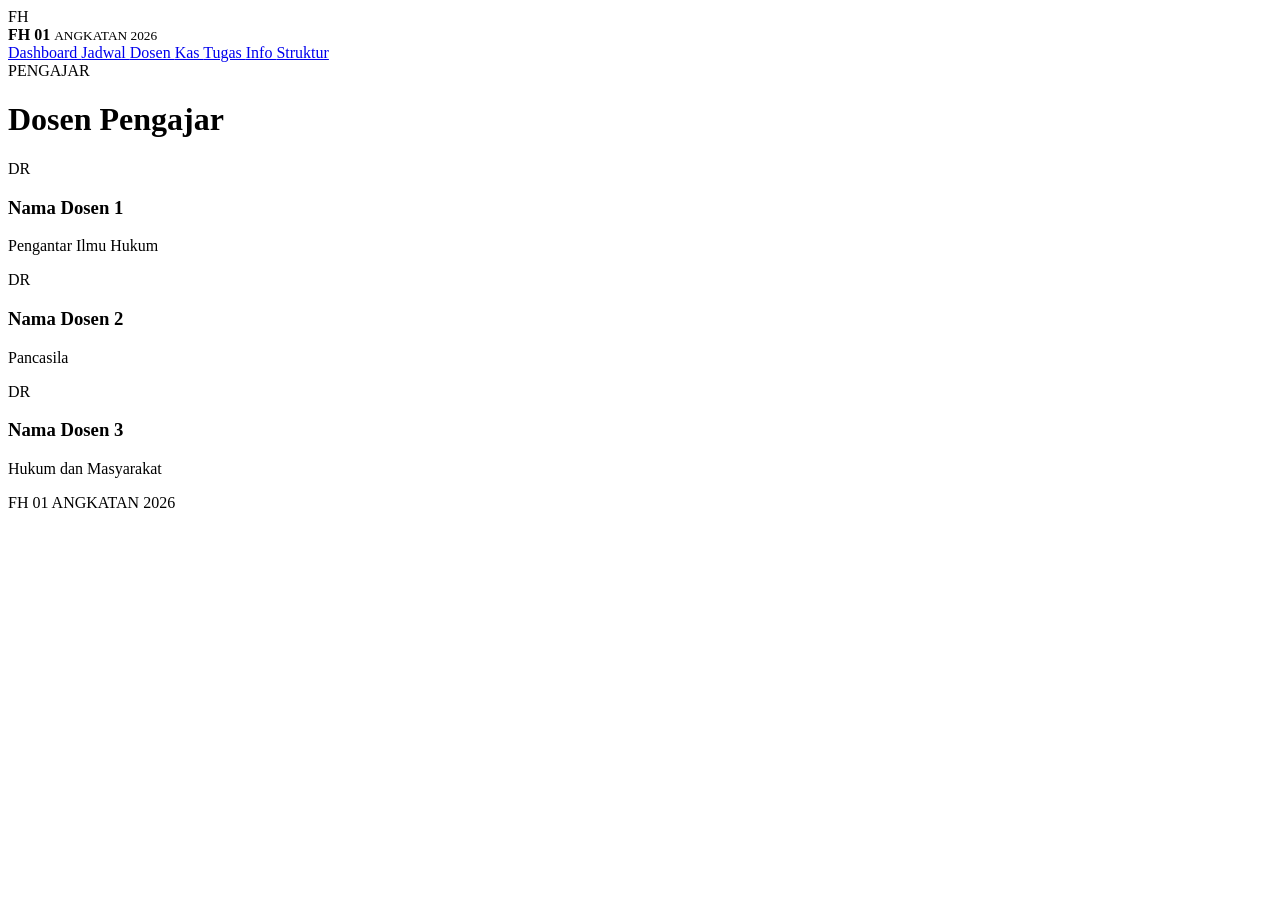
==== dosen.html @ dc6ef2f7 "Add files via upload" ====
<!--
============================================================
 PETUNJUK EDIT DOSEN
 - Ganti nama/mata kuliah: ubah teks pada kartu.
 - TAMBAH DOSEN: salin SATU kartu dosen lengkap, tempel,
   lalu ganti nama, mata kuliah, dan foto.
 - Tidak terbatas 3 dosen.
 - FOTO: cari assets/, .jpg, .png, .webp, background-image,
   atau url(. Tidak harus ada tag <img>.
 ============================================================
-->

<!doctype html>
<html lang="id">
  <head>
    <meta charset="utf-8">
    <meta name="viewport" content="width=device-width,initial-scale=1">
    <title>
      Dosen • FH 01
    </title>
    <link rel="stylesheet" href="style.css">
  </head>
  <body>
    <header class="top">
      <div class="brand">
        <div class="logo">
          FH
        </div>
        <div>
          <b>
            FH 01
          </b>
          <small>
            ANGKATAN 2026
          </small>
        </div>
      </div>
      <nav>
        <a href="index.html">
          Dashboard
        </a>
        <a href="jadwal.html">
          Jadwal
        </a>
        <a class="active" href="dosen.html">
          Dosen
        </a>
        <a href="kas.html">
          Kas
        </a>
        <a href="tugas.html">
          Tugas
        </a>
        <a href="pengumuman.html">
          Info
        </a>
        <a href="struktur.html">
          Struktur
        </a>
      </nav>
    </header>
    <main class="page">
      <span class="eyebrow">
        PENGAJAR
      </span>
      <h1>
        Dosen Pengajar
      </h1>
      <div class="grid">
        <div class="info">
          <div class="avatar">
            DR
          </div>
          <h3>
            Nama Dosen 1
          </h3>
          <p>
            Pengantar Ilmu Hukum
          </p>
        </div>
        <div class="info">
          <div class="avatar">
            DR
          </div>
          <h3>
            Nama Dosen 2
          </h3>
          <p>
            Pancasila
          </p>
        </div>
        <div class="info">
          <div class="avatar">
            DR
          </div>
          <h3>
            Nama Dosen 3
          </h3>
          <p>
            Hukum dan Masyarakat
          </p>
        </div>
      </div>
    </main>
    <footer>
      FH 01 ANGKATAN 2026
    </footer>
  </body>
</html>
---- style.css ----
/*
============================================================
 PETUNJUK EDIT TAMPILAN
 - WARNA: cari #a40000, #8f0000, #c00 dan ubah warnanya.
 - FONT, ukuran, jarak, kartu, tabel, background juga ada di sini.
 - Untuk DATA (nama/jadwal/tugas), edit file HTML masing-masing.
============================================================
*/

@import url('https://fonts.googleapis.com/css2?family=DM+Sans:wght@400;
  500;
  700&family=Playfair+Display:wght@600;
  700&display=swap');
  * {
box-sizing:border-box
}
body {
margin:0;
  font-family:'DM Sans',sans-serif;
  background:#fff;
  color:#171717
}
body:before {
content:"";
  position:fixed;
  inset:0 0 auto 0;
  height:5px;
  background:#a40000;
  z-index:5
}
.top {
height:auto;
  min-height:76px;
  padding:14px 5%;
  display:flex;
  align-items:center;
  justify-content:space-between;
  gap:25px;
  background:#fff;
  border-bottom:1px solid #eee;
  position:sticky;
  top:0;
  z-index:4
}
.brand {
display:flex;
  align-items:center;
  gap:11px
}
.logo {
width:45px;
  height:45px;
  border-radius:12px;
  background:#a40000;
  color:#fff;
  display:grid;
  place-items:center;
  font-weight:800
}
.brand b {
display:block
}
.brand small {
display:block;
  color:#777;
  font-size:10px;
  letter-spacing:2px
}
nav {
display:flex;
  gap:5px;
  flex-wrap:wrap;
  justify-content:flex-end
}
nav a {
padding:9px 12px;
  border-radius:9px;
  color:#444;
  text-decoration:none;
  font-size:13px
}
nav a:hover,nav a.active {
background:#a40000;
  color:white
}
.hero {
min-height:590px;
  background:linear-gradient(120deg,#8f0000,#c00 55%,#eee 55%,#fff);
  color:#fff;
  padding:75px 7%;
  display:flex;
  align-items:center;
  justify-content:space-between;
  gap:45px
}
.hero-text {
max-width:650px
}
.pill,.eyebrow {
font-size:11px;
  letter-spacing:2px;
  font-weight:700
}
.hero h1 {
font-family:'Playfair Display',serif;
  font-size:clamp(50px,8vw,92px);
  line-height:.92;
  margin:18px 0
}
.hero h1 em {
font-size:.48em;
  font-style:normal;
  color:#ffe7e7
}
.hero p {
font-size:18px;
  line-height:1.6;
  max-width:570px
}
.actions {
display:flex;
  gap:12px;
  margin-top:30px
}
.btn {
display:inline-block;
  padding:13px 20px;
  border-radius:10px;
  background:#fff;
  color:#a00000;
  text-decoration:none;
  font-weight:700
}
.btn.ghost {
background:transparent;
  color:#fff;
  border:1px solid #fff
}
.photo {
width:min(410px,38vw);
  height:410px;
  border:10px solid rgba(255,255,255,.7);
  background:linear-gradient(145deg,#fff,#ddd);
  color:#a00000;
  display:grid;
  place-items:center;
  text-align:center;
  font-family:'Playfair Display';
  font-size:35px;
  box-shadow:0 25px 60px #5005
}
.section,.page {
max-width:1150px;
  margin:auto;
  padding:75px 5%
}
.section-head {
display:flex;
  justify-content:space-between
}
.eyebrow {
color:#a00000
}
h1,h2 {
font-family:'Playfair Display',serif
}
h2 {
font-size:38px;
  margin:8px 0 28px
}
.cards {
display:grid;
  grid-template-columns:repeat(4,1fr);
  gap:16px
}
.card {
min-height:170px;
  padding:24px;
  border:1px solid #eee;
  border-radius:18px;
  text-decoration:none;
  color:#171717;
  display:flex;
  flex-direction:column;
  gap:12px;
  box-shadow:0 10px 30px #00000008;
  transition:.2s
}
.card:hover {
transform:translateY(-5px);
  border-color:#d8aaaa
}
.card b {
font-size:18px
}
.card span,.muted {
color:#777;
  line-height:1.6
}
.card strong {
margin-top:auto;
  color:#a00000
}
.static {
min-height:120px
}
.notice {
margin:0 5% 75px;
  padding:35px;
  max-width:1050px;
  margin-left:auto;
  margin-right:auto;
  border-radius:22px;
  background:#f8eeee;
  display:flex;
  align-items:center;
  justify-content:space-between;
  gap:25px
}
.notice h2 {
margin:7px 0
}
.notice p {
color:#666
}
.page {
min-height:75vh
}
.page h1 {
font-size:55px;
  margin:10px 0
}
.tablewrap {
overflow:auto;
  border:1px solid #eee;
  border-radius:16px
}
table {
width:100%;
  border-collapse:collapse;
  min-width:650px
}
th,td {
text-align:left;
  padding:17px;
  border-bottom:1px solid #eee
}
th {
background:#a00000;
  color:#fff
}
tr:last-child td {
border:0
}
.grid {
display:grid;
  grid-template-columns:repeat(3,1fr);
  gap:18px
}
.info {
padding:25px;
  border:1px solid #eee;
  border-radius:18px
}
.info p {
color:#777
}
.avatar {
width:55px;
  height:55px;
  border-radius:50%;
  display:grid;
  place-items:center;
  background:#f4dddd;
  color:#a00000;
  font-weight:800
}
.money {
font-size:45px;
  font-weight:800;
  margin:25px 0;
  color:#a00000
}
.list {
display:grid;
  gap:18px
}
.list article {
padding:25px;
  border-left:5px solid #a00000;
  border-radius:12px;
  background:#faf7f7
}
.list h3 {
font-family:'Playfair Display';
  font-size:25px;
  margin:10px 0
}
.date {
font-size:10px;
  letter-spacing:2px;
  font-weight:800;
  color:#a00000
}
footer {
text-align:center;
  padding:30px;
  background:#1b1b1b;
  color:#aaa;
  font-size:12px
}
@media(max-width:800px) {
.top {
align-items:flex-start;
  flex-direction:column
}
.hero {
padding:55px 6%;
  min-height:auto
}
.photo {
width:220px;
  height:220px;
  font-size:22px
}
.cards,.grid {
grid-template-columns:1fr 1fr
}
.page h1 {
font-size:42px
}

}
@media(max-width:560px) {
nav {
justify-content:flex-start
}
.hero {
flex-direction:column;
  align-items:flex-start
}
.photo {
align-self:center
}
.cards,.grid {
grid-template-columns:1fr
}
.notice {
flex-direction:column;
  align-items:flex-start
}

}
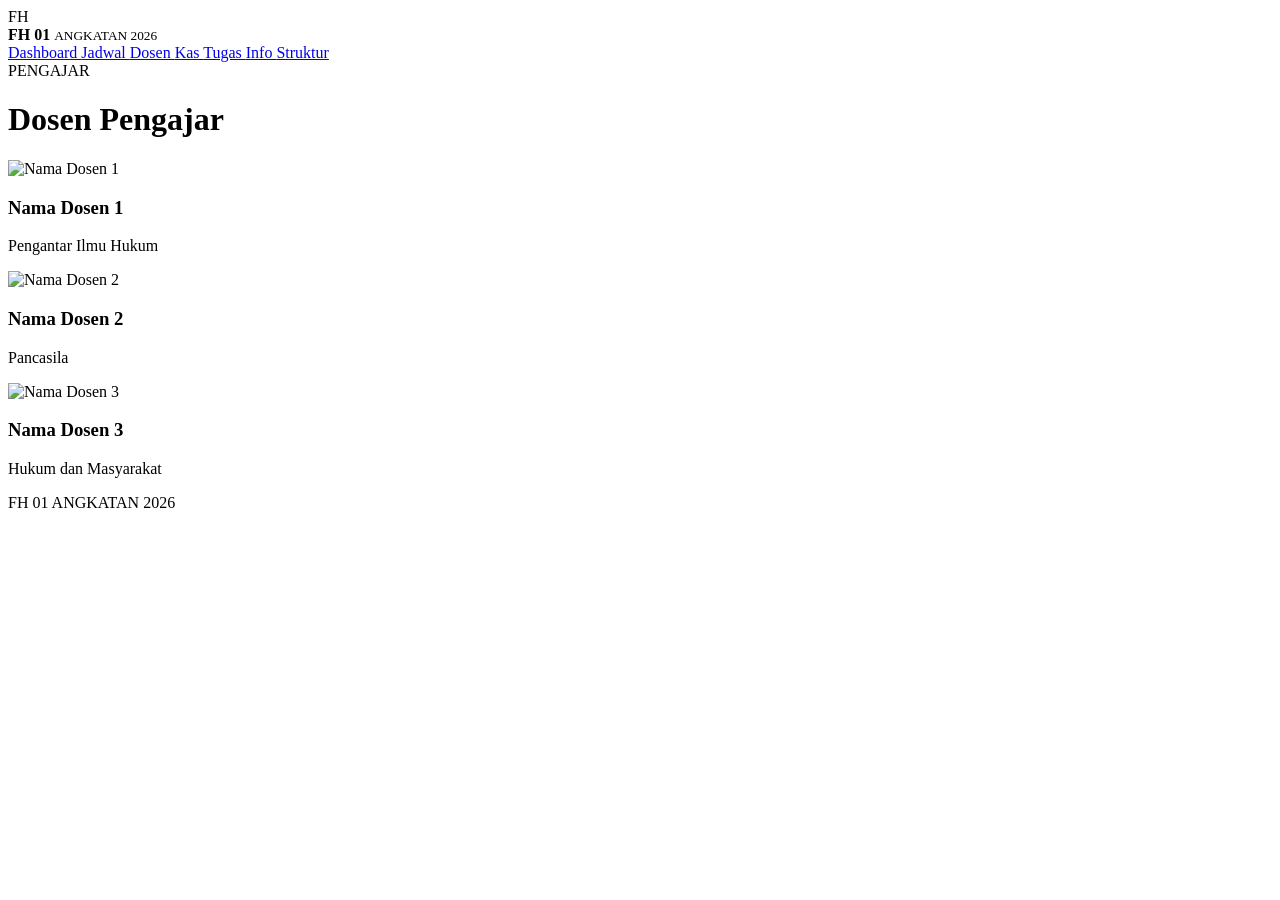
==== commit 1c57c7c2: "Update dosen.html" ====
--- a/dosen.html
+++ b/dosen.html
@@ -18,7 +18,7 @@
     <title>
       Dosen • FH 01
     </title>
-    <link rel="stylesheet" href="style.css">
+    <link rel="stylesheet" href="style.css"
   </head>
   <body>
     <header class="top">
@@ -69,7 +69,7 @@
       <div class="grid">
         <div class="info">
           <div class="avatar">
-            DR
+            <img src="assets/dosen1.jpg" alt="Nama Dosen 1">
           </div>
           <h3>
             Nama Dosen 1
@@ -80,7 +80,7 @@
         </div>
         <div class="info">
           <div class="avatar">
-            DR
+            <img src="assets/dosen2.jpg" alt="Nama Dosen 2">
           </div>
           <h3>
             Nama Dosen 2
@@ -91,7 +91,7 @@
         </div>
         <div class="info">
           <div class="avatar">
-            DR
+            <img src="assets/dosen3.jpg" alt="Nama Dosen 3">
           </div>
           <h3>
             Nama Dosen 3
